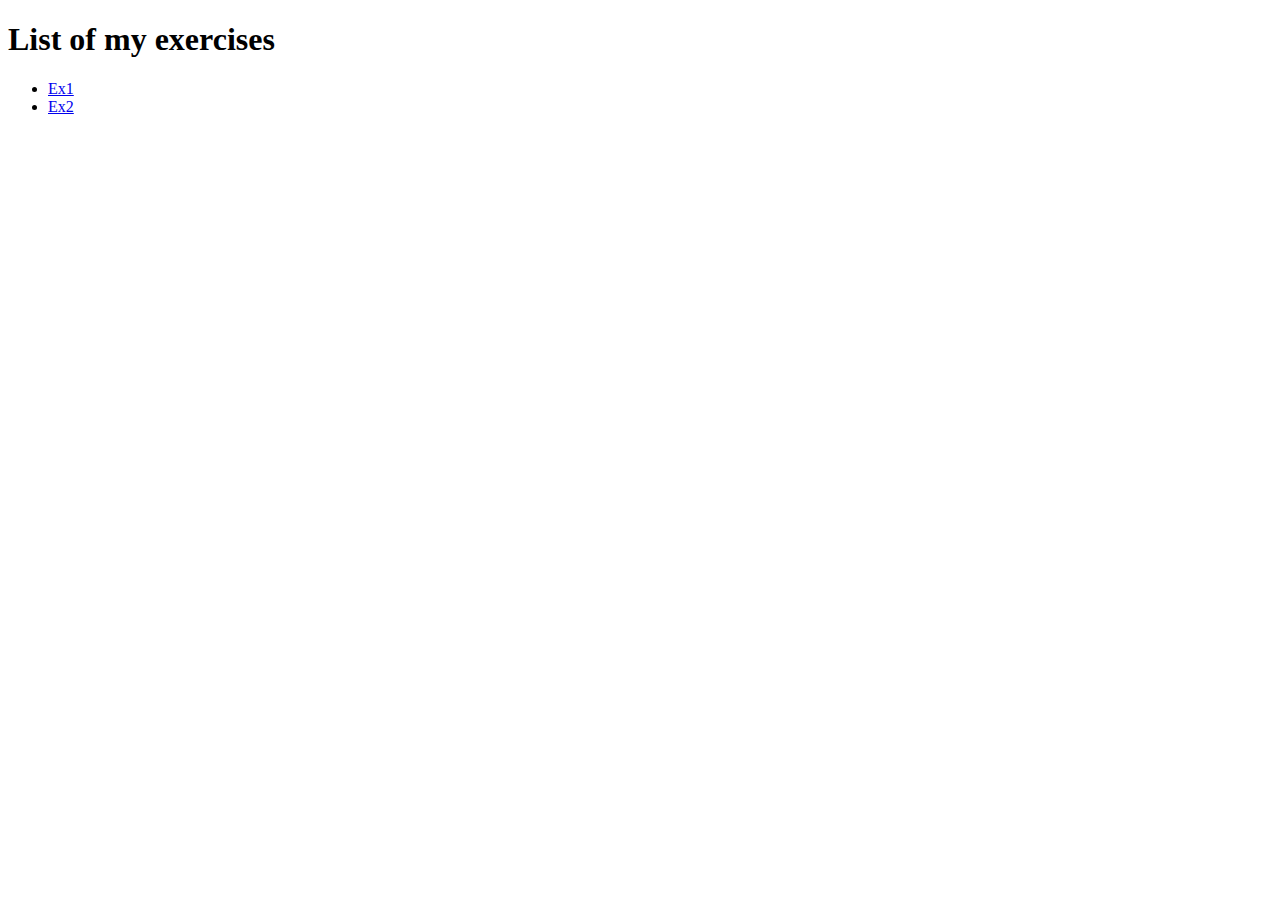
==== index.html @ 9f591b3a "Add index file" ====
<!DOCTYPE html>
<html>
    <head>
        <title>My front-end exercises</title>
        <link href="style.css" rel="stylesheet">
    </head>

    <body>
        <h1>List of my exercises</h1>
        <ul>
            <li><a href="pc001/index.html">Ex1</a></li>
            <li><a href="pc002_table/index.html">Ex2</a></li>
            <!-- <li><a href="">Ex3</a></li> -->
        </ul>
    </body>
</html>
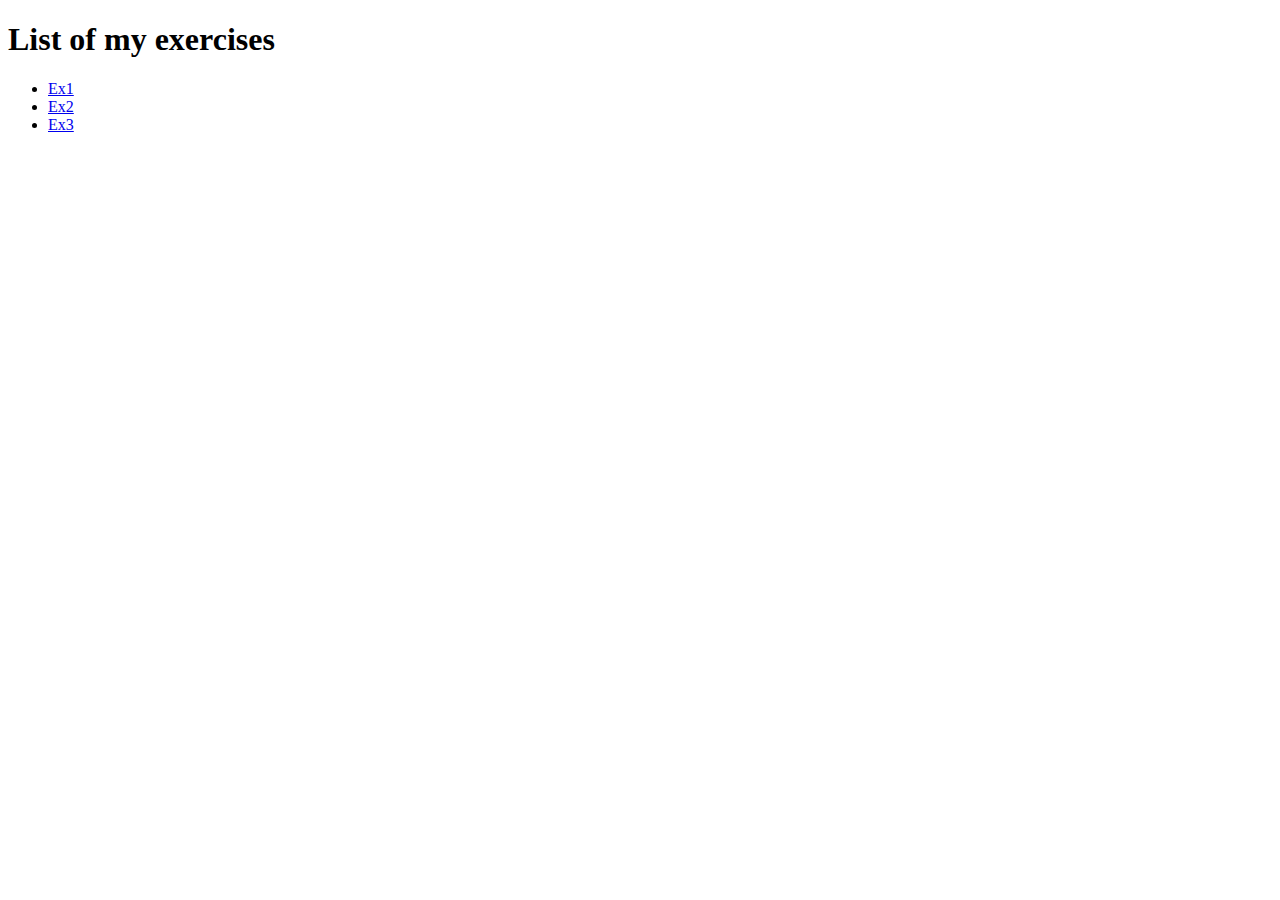
==== commit 91ef9abc: "Add Ex3 to main index.html" ====
--- a/index.html
+++ b/index.html
@@ -10,6 +10,7 @@
         <ul>
             <li><a href="pc001/index.html">Ex1</a></li>
             <li><a href="pc002_table/index.html">Ex2</a></li>
+            <li><a href="pc003_OP_project_excursion/index.html">Ex3</a></li>
             <!-- <li><a href="">Ex3</a></li> -->
         </ul>
     </body>
